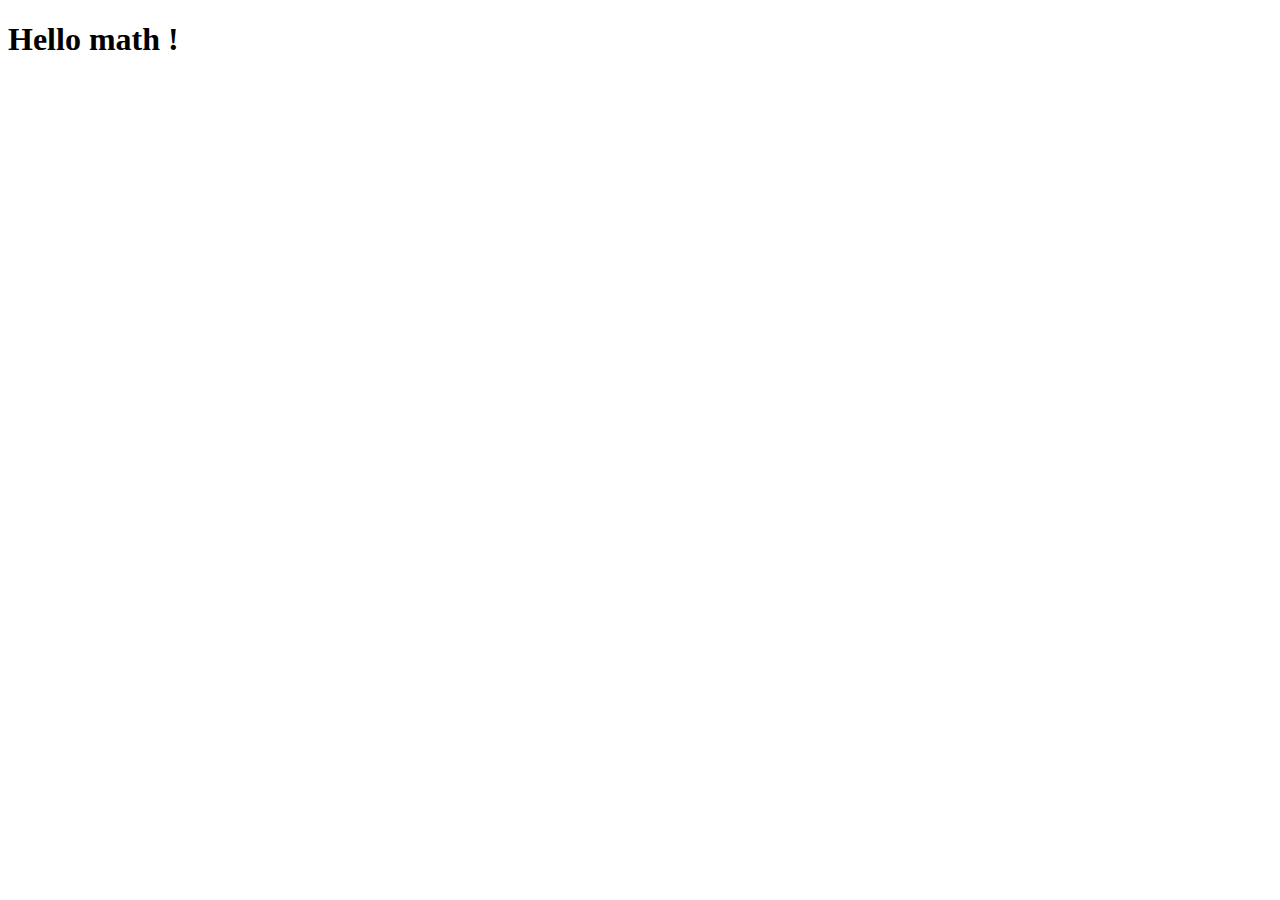
==== exercices/exercice 1 (arithmetic)/index.html @ a0c92b8d "add the first exercice" ====
<!DOCTYPE html>
<html lang="en">
  <head>
    <meta charset="UTF-8" />
    <meta name="viewport" content="width=device-width, initial-scale=1.0" />
    <title>Arithmetics</title>
    <link rel="stylesheet" href="style.css" >
  </head>
  <body>
    <h1> Hello math !</h1>
    <script src="script.js"></script>
  </body>
</html>
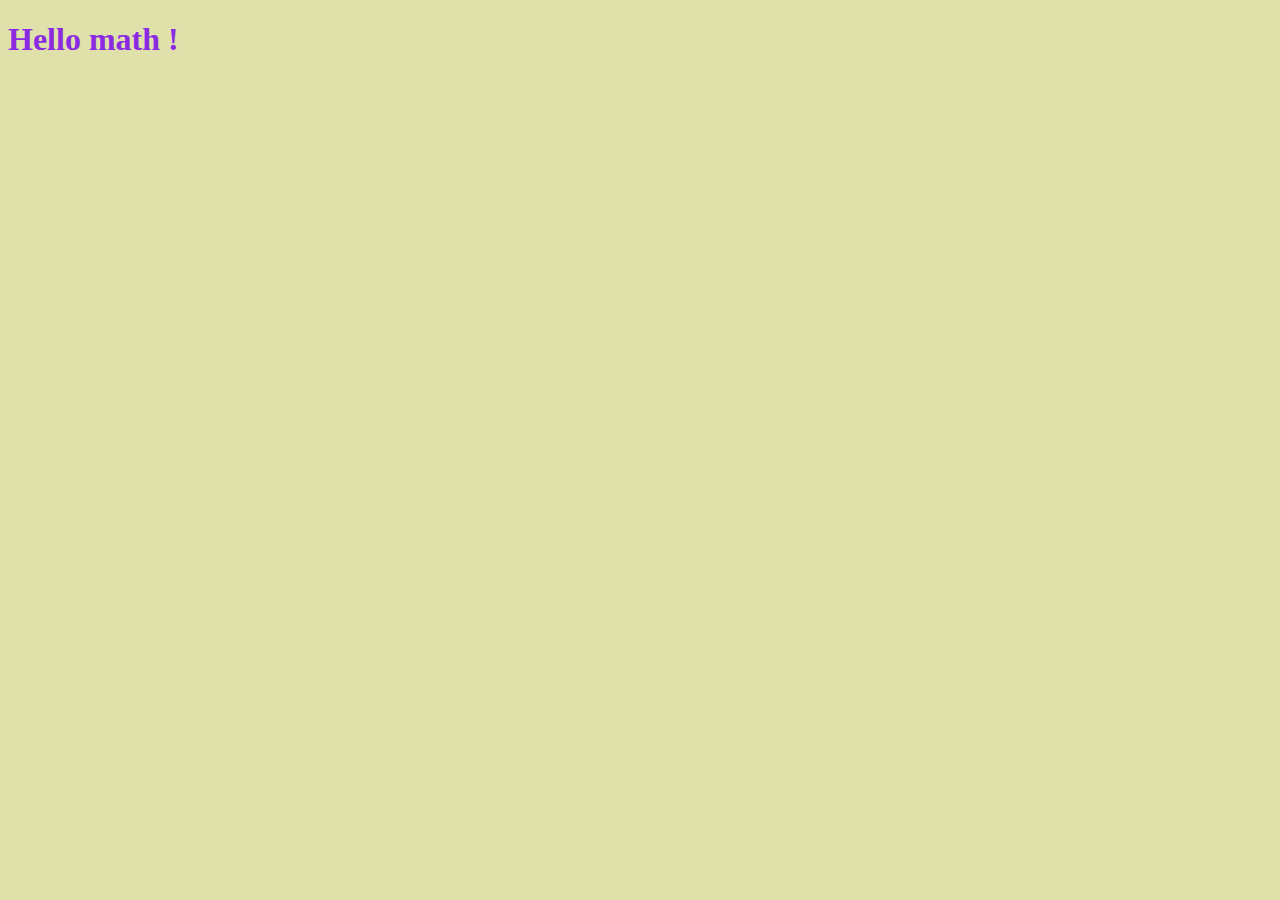
==== commit 359e61be: "add modification" ====
--- a/exercices/exercice 1 (arithmetic)/index.html
+++ b/exercices/exercice 1 (arithmetic)/index.html
@@ -5,6 +5,12 @@
     <meta name="viewport" content="width=device-width, initial-scale=1.0" />
     <title>Arithmetics</title>
     <link rel="stylesheet" href="style.css" >
+    <style>
+      body{
+        background-color:rgb(224, 224, 170) 
+      }
+      
+    </style>
   </head>
   <body>
     <h1> Hello math !</h1>
--- a/exercices/exercice 1 (arithmetic)/style.css
+++ b/exercices/exercice 1 (arithmetic)/style.css
@@ -0,0 +1,3 @@
+h1{
+    color: blueviolet;
+}